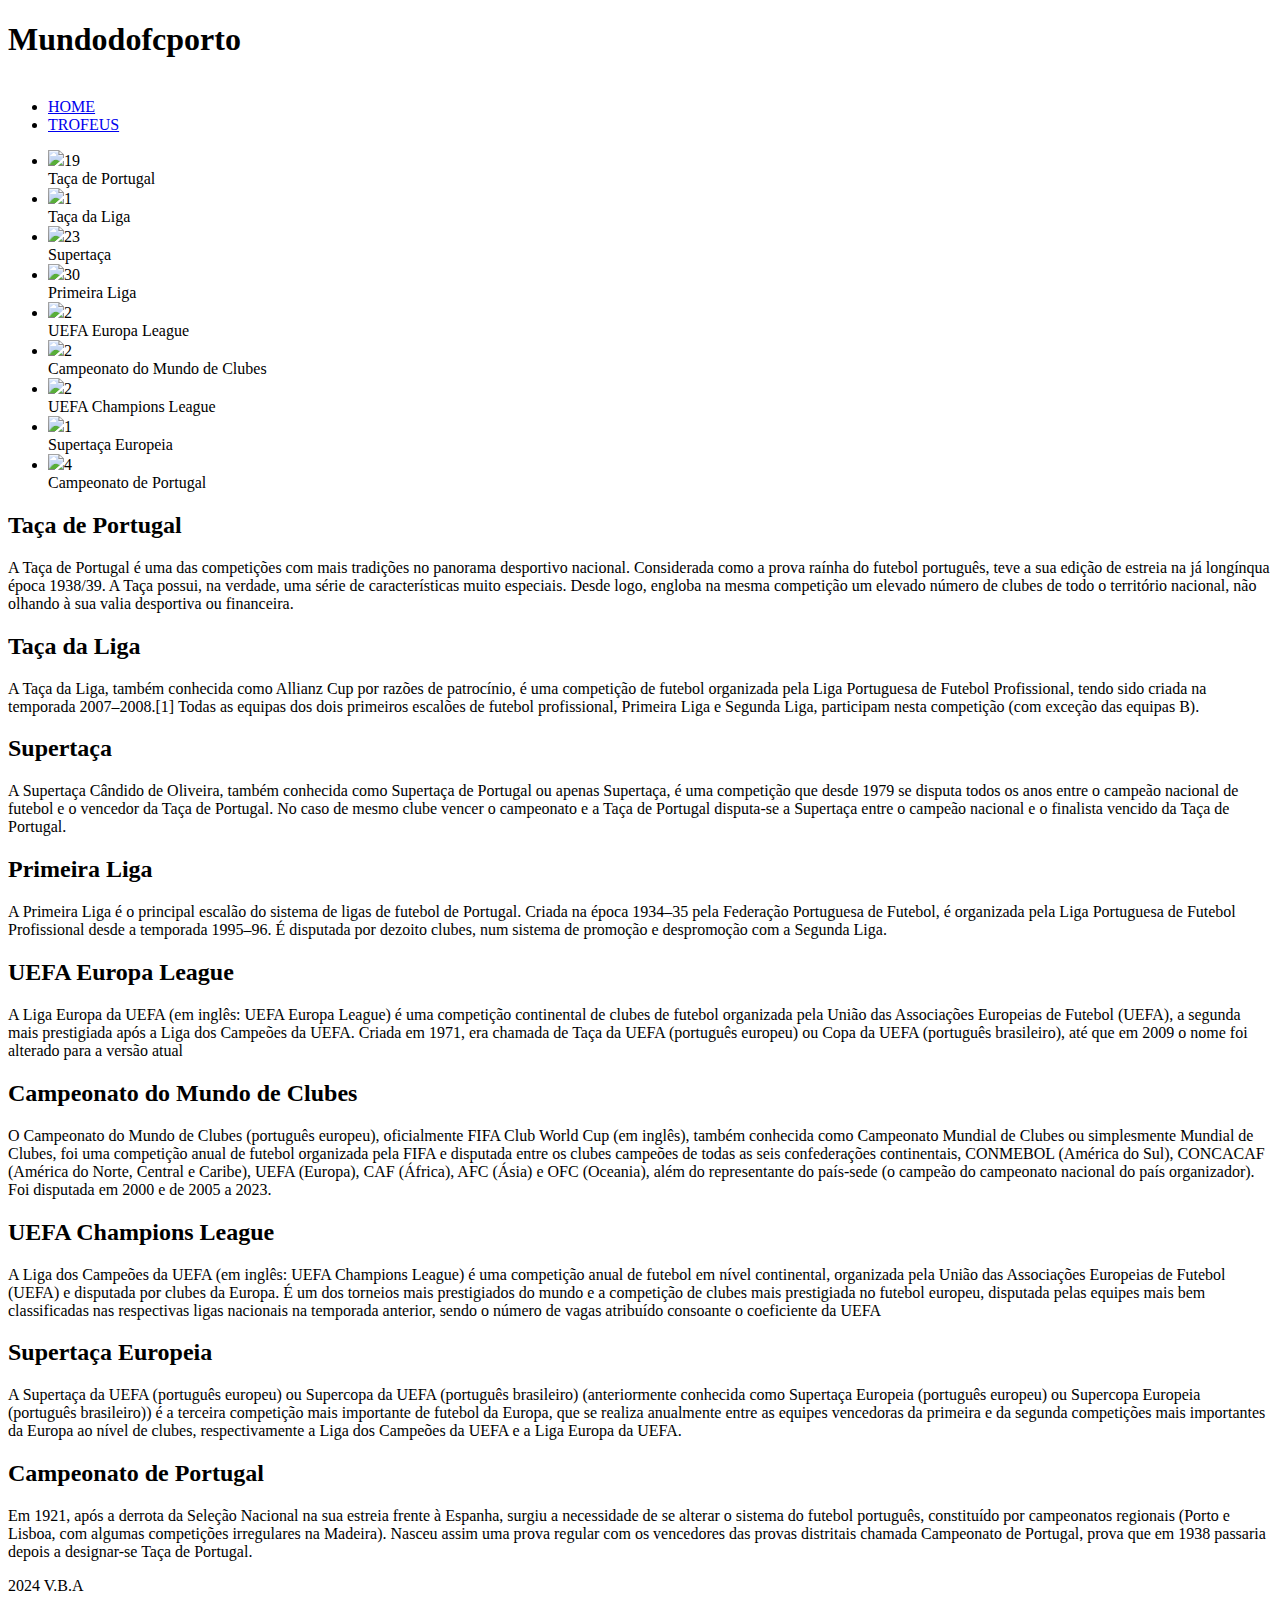
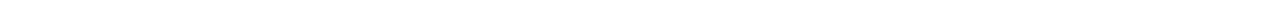
==== trofeus.html @ 3cb25d9c "Update trofeus.html" ====
<!DOCTYPE html>
<html lang="pt">

<head>
    <meta charset="UTF-8">
    <meta name="viewport" content="width=device-width, initial-scale=1.0">
    <title>Trofeus do F.C Porto</title>
    <link rel="stylesheet" href="style.css">
</head>

<body>
    <header>
        <h1>Mundodofcporto</h1>
        <nav>
            <ul>
                <img src="/Mundodofcporto/assets/small_logo.svg" alt="">
                <li id="menu-home"><a href="index.html">HOME</a></li>
                <li id="menu-trofeus"><a href="trofeus.html">TROFEUS</a></li>
            </ul>
        </nav>

        <script>
        function minhaFuncao(numero)  {
            const divs = document.querySelectorAll('.info-trofeu'):
            divs.forEach(div, index) => {
                 div.style.display = (index === numero - 1) ? 'block': 'none';
            });
        }
       </script>
    </header>


    <div class="troféus" style="background-color: white;">
        <ul>
            <li><img src="https://files.app.fcporto.pt/images/5c912fe583eeer39oPogJAJb1T9ua.jpg"><span
                    class="number">19</span>
                <div>Taça de Portugal</div>
            </li>
            <li><img src="https://files.app.fcporto.pt/images/63d80ca1b3628RrQciU9ImlRZqjlR.png"><span
                    class="number">1</span>
                <div>Taça da Liga</div>
            </li>
            <li><img src="https://files.app.fcporto.pt/images/5c9133613686ahe1ed39G3fbvocUY.jpg"><span
                    class="number">23</span>
                <div>Supertaça</div>
            </li>
            <li><img src="https://files.app.fcporto.pt/images/5c910b6a72c13rymxwl0s5Ct0Y7ii.jpg"><span
                    class="number">30</span>
                <div>Primeira Liga</div>
            </li>
            <li><img src="https://files.app.fcporto.pt/images/5c91094481e58DLQ7dx1DVjRljzli.jpg"><span
                    class="number">2</span>
                <div>UEFA Europa League</div>
            </li>
            <li><img src="https://files.app.fcporto.pt/images/5c9109a2cc046HdUMQuDgxRpdAnWb.jpg"><span
                    class="number">2</span>
                <div>Campeonato do Mundo de Clubes</div>
            </li>
            <li><img src="https://files.app.fcporto.pt/images/5c910596b0c56guHiKTQCt6ElOKJx.jpg"><span
                    class="number">2</span>
                <div>UEFA Champions League</div>
            </li>
            <li><img src="https://files.app.fcporto.pt/images/5c910afe7d914Zg6RuAS7PWp0y61x.jpg"><span
                    class="number">1</span>
                <div>Supertaça Europeia</div>
            </li>
            <li><img src="https://files.app.fcporto.pt/images/5c9131e51f4610vRLH5vE4c4K34wK.jpg"><span
                    class="number">4</span>
                <div>Campeonato de Portugal</div>
            </li>
        </ul>
    </div>
    <div class="info-trofeu">
        <h2>Taça de Portugal</h2>
        <p>
            A Taça de Portugal é uma das competições com mais tradições no panorama desportivo nacional. Considerada como a prova raínha do futebol português, teve a sua edição de estreia na já longínqua época 1938/39. 
A Taça possui, na verdade, uma série de características muito especiais. Desde logo, engloba na mesma competição um elevado número de clubes de todo o território nacional, não olhando à sua valia desportiva ou financeira.
        </p>
    </div>
    <div class="info-trofeu" id="tacaDaLiga">
        <h2>Taça da Liga</h2>
        <p>
            A Taça da Liga, também conhecida como Allianz Cup por razões de patrocínio, é uma competição de futebol organizada pela Liga Portuguesa de Futebol Profissional, tendo sido criada na temporada 2007–2008.[1] Todas as equipas dos dois primeiros escalões de futebol profissional, Primeira Liga e Segunda Liga, participam nesta competição (com exceção das equipas B).
        </p>
    </div>
    <div class="info-trofeu">
        <h2>Supertaça</h2>
        <p>
            A Supertaça Cândido de Oliveira, também conhecida como Supertaça de Portugal ou apenas Supertaça, é uma competição que desde 1979 se disputa todos os anos entre o campeão nacional de futebol e o vencedor da Taça de Portugal. No caso de mesmo clube vencer o campeonato e a Taça de Portugal disputa-se a Supertaça entre o campeão nacional e o finalista vencido da Taça de Portugal.
        </p>
    </div>
    <div class="info-trofeu">
        <h2>Primeira Liga</h2>
        <p>
            A Primeira Liga é o principal escalão do sistema de ligas de futebol de Portugal. Criada na época 1934–35 pela Federação Portuguesa de Futebol, é organizada pela Liga Portuguesa de Futebol Profissional desde a temporada 1995–96. É disputada por dezoito clubes, num sistema de promoção e despromoção com a Segunda Liga.
        </p>
    </div>
    <div class="info-trofeu">
        <h2>UEFA Europa League</h2>
        <p>
            A Liga Europa da UEFA (em inglês: UEFA Europa League) é uma competição continental de clubes de futebol organizada pela União das Associações Europeias de Futebol (UEFA), a segunda mais prestigiada após a Liga dos Campeões da UEFA. Criada em 1971, era chamada de Taça da UEFA (português europeu) ou Copa da UEFA (português brasileiro), até que em 2009 o nome foi alterado para a versão atual
        </p>
    </div>
    <div class="info-trofeu">
        <h2>Campeonato do Mundo de Clubes</h2>
        <p>
            O Campeonato do Mundo de Clubes (português europeu), oficialmente FIFA Club World Cup (em inglês), também conhecida como Campeonato Mundial de Clubes ou simplesmente Mundial de Clubes, foi uma competição anual de futebol organizada pela FIFA e disputada entre os clubes campeões de todas as seis confederações continentais, CONMEBOL (América do Sul), CONCACAF (América do Norte, Central e Caribe), UEFA (Europa), CAF (África), AFC (Ásia) e OFC (Oceania), além do representante do país-sede (o campeão do campeonato nacional do país organizador). Foi disputada em 2000 e de 2005 a 2023.
        </p>
    </div>
    <div class="info-trofeu">
        <h2>UEFA Champions League</h2>
        <p>
            A Liga dos Campeões da UEFA (em inglês: UEFA Champions League) é uma competição anual de futebol em nível continental, organizada pela União das Associações Europeias de Futebol (UEFA) e disputada por clubes da Europa. É um dos torneios mais prestigiados do mundo e a competição de clubes mais prestigiada no futebol europeu, disputada pelas equipes mais bem classificadas nas respectivas ligas nacionais na temporada anterior, sendo o número de vagas atribuído consoante o coeficiente da UEFA
        </p>
    </div>
    <div class="info-trofeu">
        <h2>Supertaça Europeia</h2>
        <p>
            A Supertaça da UEFA (português europeu) ou Supercopa da UEFA (português brasileiro) (anteriormente conhecida como Supertaça Europeia (português europeu) ou Supercopa Europeia (português brasileiro)) é a terceira competição mais importante de futebol da Europa, que se realiza anualmente entre as equipes vencedoras da primeira e da segunda competições mais importantes da Europa ao nível de clubes, respectivamente a Liga dos Campeões da UEFA e a Liga Europa da UEFA.
        </p>
    </div>
    <div class="info-trofeu">
        <h2>Campeonato de Portugal</h2>
        <p>
            Em 1921, após a derrota da Seleção Nacional na sua estreia frente à Espanha, surgiu a necessidade de se alterar o sistema do futebol português, constituído por campeonatos regionais (Porto e Lisboa, com algumas competições irregulares na Madeira). Nasceu assim uma prova regular com os vencedores das provas distritais chamada Campeonato de Portugal, prova que em 1938 passaria depois a designar-se Taça de Portugal.
        </p>
    </div>

    <footer>
        2024 V.B.A
    </footer>

</body>

</html>
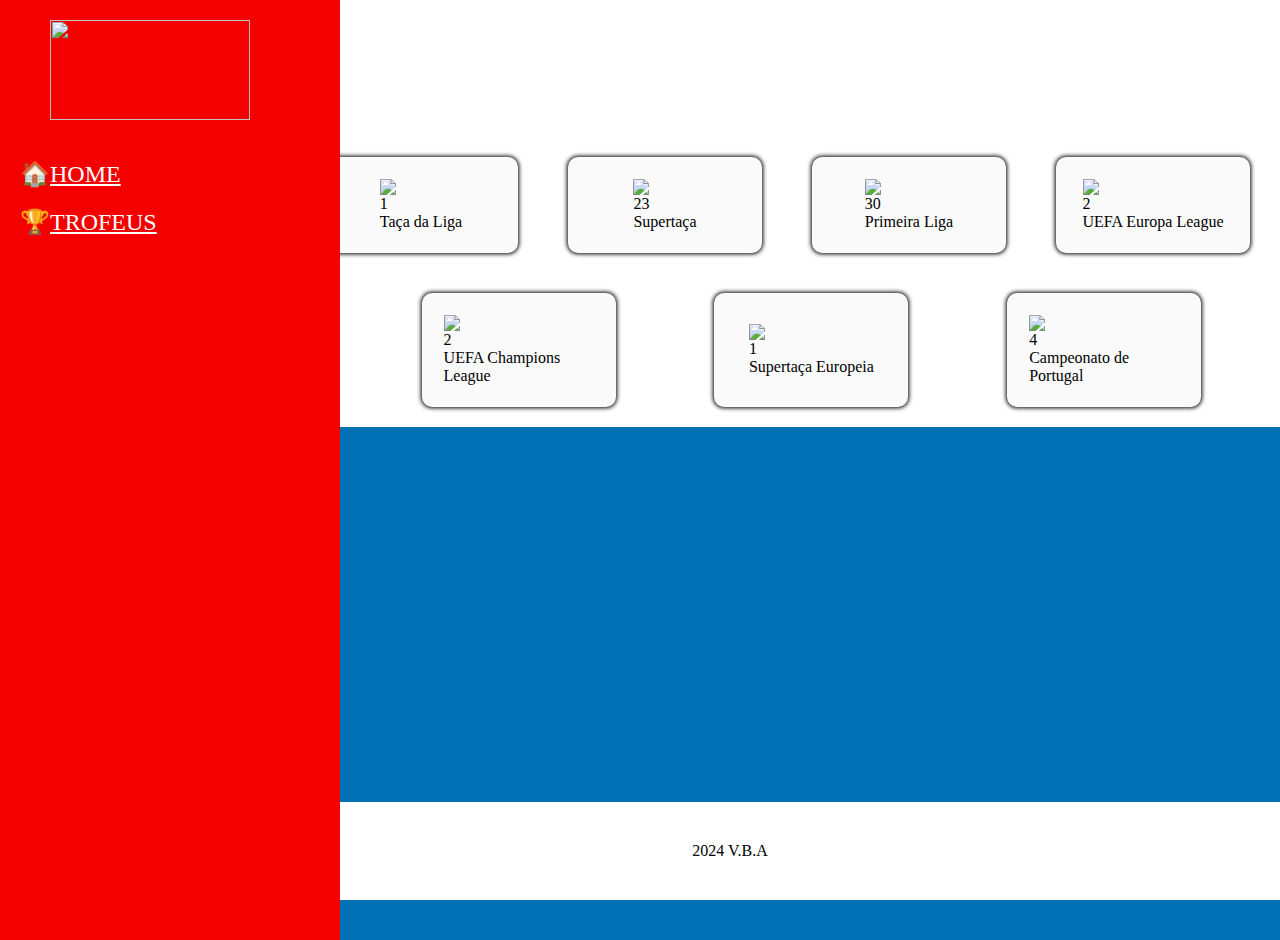
==== commit 7d3e8350: "Update trofeus.html" ====
--- a/trofeus.html
+++ b/trofeus.html
@@ -13,7 +13,7 @@
         <h1>Mundodofcporto</h1>
         <nav>
             <ul>
-                <img src="/Mundodofcporto/assets/small_logo.svg" alt="">
+                <img src="/assets/small_logo.svg" alt="">
                 <li id="menu-home"><a href="index.html">HOME</a></li>
                 <li id="menu-trofeus"><a href="trofeus.html">TROFEUS</a></li>
             </ul>
@@ -21,8 +21,8 @@
 
         <script>
         function minhaFuncao(numero)  {
-            const divs = document.querySelectorAll('.info-trofeu'):
-            divs.forEach(div, index) => {
+            const divs = document.querySelectorAll('.info-trofeu');
+            divs.forEach((div, index) => {
                  div.style.display = (index === numero - 1) ? 'block': 'none';
             });
         }
@@ -32,39 +32,48 @@
 
     <div class="troféus" style="background-color: white;">
         <ul>
-            <li><img src="https://files.app.fcporto.pt/images/5c912fe583eeer39oPogJAJb1T9ua.jpg"><span
+            <li onclick="minhaFuncao(1)">
+                <img src="https://files.app.fcporto.pt/images/5c912fe583eeer39oPogJAJb1T9ua.jpg"><span
                     class="number">19</span>
                 <div>Taça de Portugal</div>
             </li>
-            <li><img src="https://files.app.fcporto.pt/images/63d80ca1b3628RrQciU9ImlRZqjlR.png"><span
+            <li onclick="minhaFuncao(2)">
+                <img src="https://files.app.fcporto.pt/images/63d80ca1b3628RrQciU9ImlRZqjlR.png"><span
                     class="number">1</span>
                 <div>Taça da Liga</div>
             </li>
-            <li><img src="https://files.app.fcporto.pt/images/5c9133613686ahe1ed39G3fbvocUY.jpg"><span
+            <li onclick="minhaFuncao(3)">
+                <img src="https://files.app.fcporto.pt/images/5c9133613686ahe1ed39G3fbvocUY.jpg"><span
                     class="number">23</span>
                 <div>Supertaça</div>
             </li>
-            <li><img src="https://files.app.fcporto.pt/images/5c910b6a72c13rymxwl0s5Ct0Y7ii.jpg"><span
+            <li onclick="minhaFuncao(4)">
+                <img src="https://files.app.fcporto.pt/images/5c910b6a72c13rymxwl0s5Ct0Y7ii.jpg"><span
                     class="number">30</span>
                 <div>Primeira Liga</div>
             </li>
-            <li><img src="https://files.app.fcporto.pt/images/5c91094481e58DLQ7dx1DVjRljzli.jpg"><span
+            <li onclick="minhaFuncao(5)">
+                <img src="https://files.app.fcporto.pt/images/5c91094481e58DLQ7dx1DVjRljzli.jpg"><span
                     class="number">2</span>
                 <div>UEFA Europa League</div>
             </li>
-            <li><img src="https://files.app.fcporto.pt/images/5c9109a2cc046HdUMQuDgxRpdAnWb.jpg"><span
+            <li onclick="minhaFuncao(6)">
+                <img src="https://files.app.fcporto.pt/images/5c9109a2cc046HdUMQuDgxRpdAnWb.jpg"><span
                     class="number">2</span>
                 <div>Campeonato do Mundo de Clubes</div>
             </li>
-            <li><img src="https://files.app.fcporto.pt/images/5c910596b0c56guHiKTQCt6ElOKJx.jpg"><span
+            <li onclick="minhaFuncao(7)">
+                <img src="https://files.app.fcporto.pt/images/5c910596b0c56guHiKTQCt6ElOKJx.jpg"><span
                     class="number">2</span>
                 <div>UEFA Champions League</div>
             </li>
-            <li><img src="https://files.app.fcporto.pt/images/5c910afe7d914Zg6RuAS7PWp0y61x.jpg"><span
+            <li onclick="minhaFuncao(8)">
+                <img src="https://files.app.fcporto.pt/images/5c910afe7d914Zg6RuAS7PWp0y61x.jpg"><span
                     class="number">1</span>
                 <div>Supertaça Europeia</div>
             </li>
-            <li><img src="https://files.app.fcporto.pt/images/5c9131e51f4610vRLH5vE4c4K34wK.jpg"><span
+            <li onclick="minhaFuncao(9)">
+                <img src="https://files.app.fcporto.pt/images/5c9131e51f4610vRLH5vE4c4K34wK.jpg"><span
                     class="number">4</span>
                 <div>Campeonato de Portugal</div>
             </li>
--- a/style.css
+++ b/style.css
@@ -0,0 +1,194 @@
+* {
+    margin: 0;
+    padding: 0;
+}
+
+body {
+    background-color: #0071b4;
+    padding-left: 50px;
+}
+
+nav{
+    z-index: 999;
+}
+
+nav ul {
+    display: flex;
+    flex-direction: column;
+}
+
+nav ul li {
+    margin: 10px 0px;
+    list-style: none;
+    font-size: 18pt;
+    display: flex;
+    flex-wrap: nowrap;
+    align-items: center;
+
+}
+
+nav ul {
+    margin-top: 130px;
+    z-index: 999;
+}
+
+nav:hover ul {
+    margin-top: 0px;
+
+    /* Adicionar o z-index para sobrebor os demais elementos da janela */
+    /* z-index: 9999; */
+}
+
+nav ul li a {
+    display: none;
+}
+
+nav:hover ul li a {
+    display: inline;
+}
+
+
+nav ul img {
+    width: 35px;
+    left: 0;
+    display: block;
+    top: -90px;
+    position: relative;
+}
+
+
+nav:hover ul img {
+    display: block;
+    height: 100px;
+    width: 200px;
+    top: 0px;
+    left: -90px;
+    margin: 0px 60% 30px 60%;
+}
+
+nav {
+    position: absolute;
+    background-color: #000000;
+    height: 100%;
+    width: 30px;
+    left: 0;
+    top: 0;
+    padding: 10px;
+    display: flex;
+    transition: all 0.5s;
+    overflow: hidden;
+}
+
+#menu-home:before {
+    content: '🏠';
+}
+
+#menu-trofeus::before {
+    content: '🏆';
+}
+
+nav:hover {
+    position: absolute;
+    background-color: #f40000;
+    height: 100%;
+    width: 300px;
+    left: 0;
+    top: 0;
+    padding: 20px;
+    display: flex;
+    transition: all 0.5s;
+}
+
+nav a {
+    color: #ffffff;
+
+}
+
+nav img {
+    width: 100px;
+}
+
+nav img {
+    width: 100px;
+}
+
+
+
+header {
+    background-color: #ffffff;
+    padding: 50px;
+    display: flex;
+    justify-content: space-between;
+
+}
+
+#pai {
+    margin: 0px;
+    padding: 30px;
+}
+
+.troféus {
+    height: 100%;
+}
+
+.troféus ul {
+    display: flex;
+    justify-content: space-evenly;
+    flex-wrap: wrap;
+}
+
+.troféus li {
+
+    width: 150px;
+    display: flex;
+    justify-content: center;
+    flex-wrap: wrap;
+    flex-direction: column;
+    align-content: center;
+    box-shadow: 0px 0px 4px 1px #000;
+    margin: 20px;
+    padding: 22px;
+    border-radius: 10px;
+    background: #fafafa;
+
+}
+
+
+
+
+footer {
+    position: fixed;
+    background-color: #ffffff;
+    display: flex;
+    justify-content: center;
+    bottom: 0;
+    width: 100%;
+    padding: 40px;
+    z-index: 1;
+}
+
+.info-trofeu { 
+    margin: 20px;
+    display: none;
+}
+.info-trofeu h2 {
+    color: #ffffff;
+}
+.info-trofeu p {
+    color: #ffffff;
+    text-align: justify;
+    margin-top: 15px;
+}
+
+@media screen and (max-width: 1024px) {
+    body {
+        background-color: #004065;
+    }
+    .troféus ul li img{ 
+        width: 25px;
+        height: 40px;
+    }
+    .troféus li{
+        width: 60px;
+    }
+}
